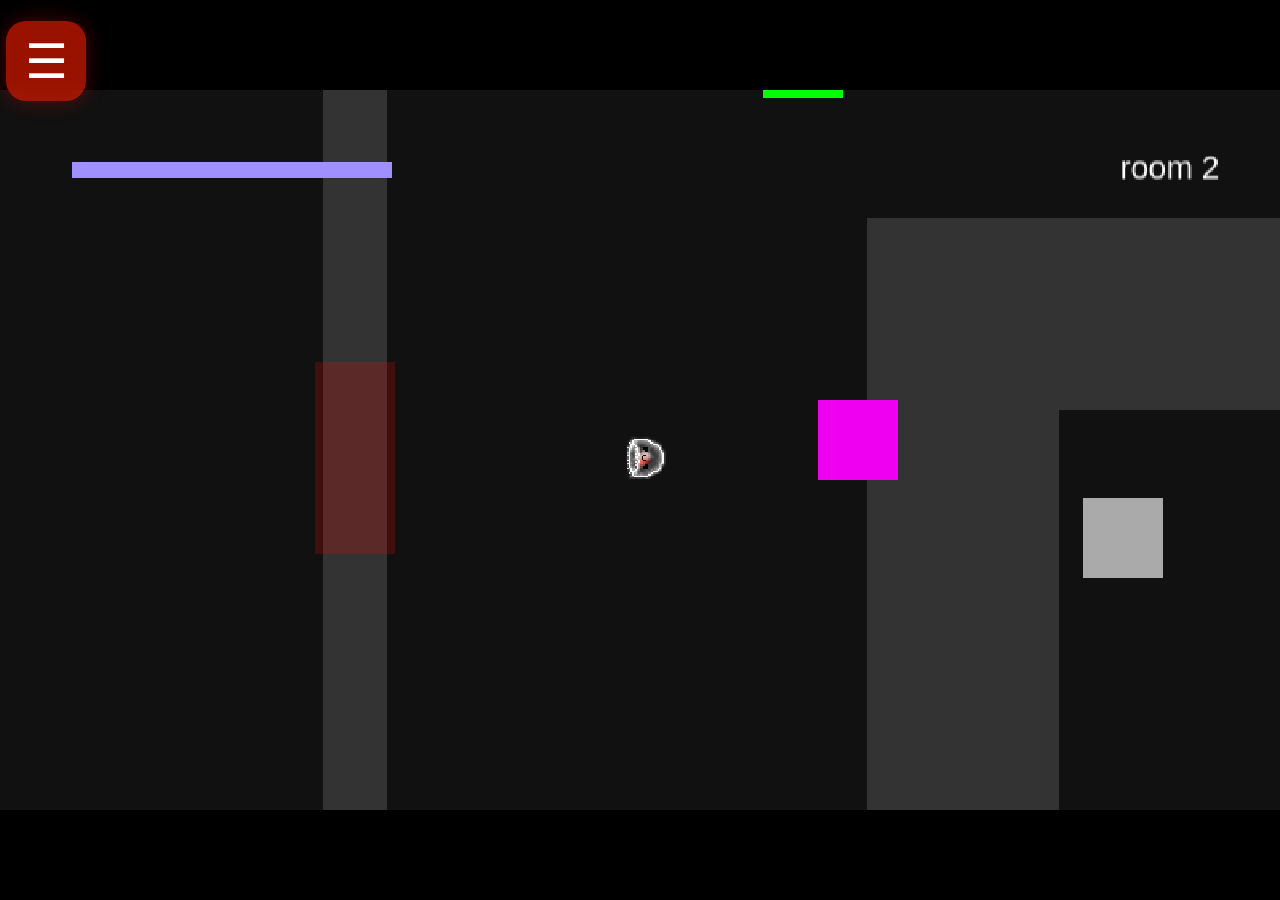
==== index.html @ 013ab0b6 "localstorage" ====
<!DOCTYPE html>
<html lang="en">
<head>
    <meta charset="UTF-8">
    <meta name="viewport" content="width=device-width, initial-scale=1.0">
    <title>Ocean Game</title>
    <style>
#return {
    top: -3%;
    left: 0.5%;
    font-weight: normal;
    font-family: "Mozilla Headline";
    color: #ffffff;
    position: absolute;
    background-color: rgba(255, 30, 0, 0.6);
    padding: 10px 10px 10px 10px;
    border-radius: 20px;
    font-size: 48px;
    backdrop-filter: blur(10px);
    box-shadow: 0 0px 20px rgba(255, 0, 0, 0.3);
    transition: all 0.25s ease-in-out;
    width: 60px;
    height: 60px;
    text-align: center;
    flex-direction: column;
    display: flex;
    justify-content: center;
    align-items: center;
}
a {
  text-decoration: none; 
  color: inherit;       
  all: unset;
  cursor: pointer;
}
    </style>
</head>
<body>
    
    <div id="game"></div>
    <script src="js/levels/room_1.js"></script>
    <script src="js/levels/room_2.js"></script>
    <p id = 'return' class="button"><a href="start.html">☰</a></p>


    <script src="js/lib/matter.min.js"></script>
    <script src="js/lib/pixi.min.js"></script>
    <script type="module" src="js/room_data.js"></script>
    <script type="module" src="js/game.js"></script>
    <script type="module" src="startscripts.js"></script>
</body>
</html>
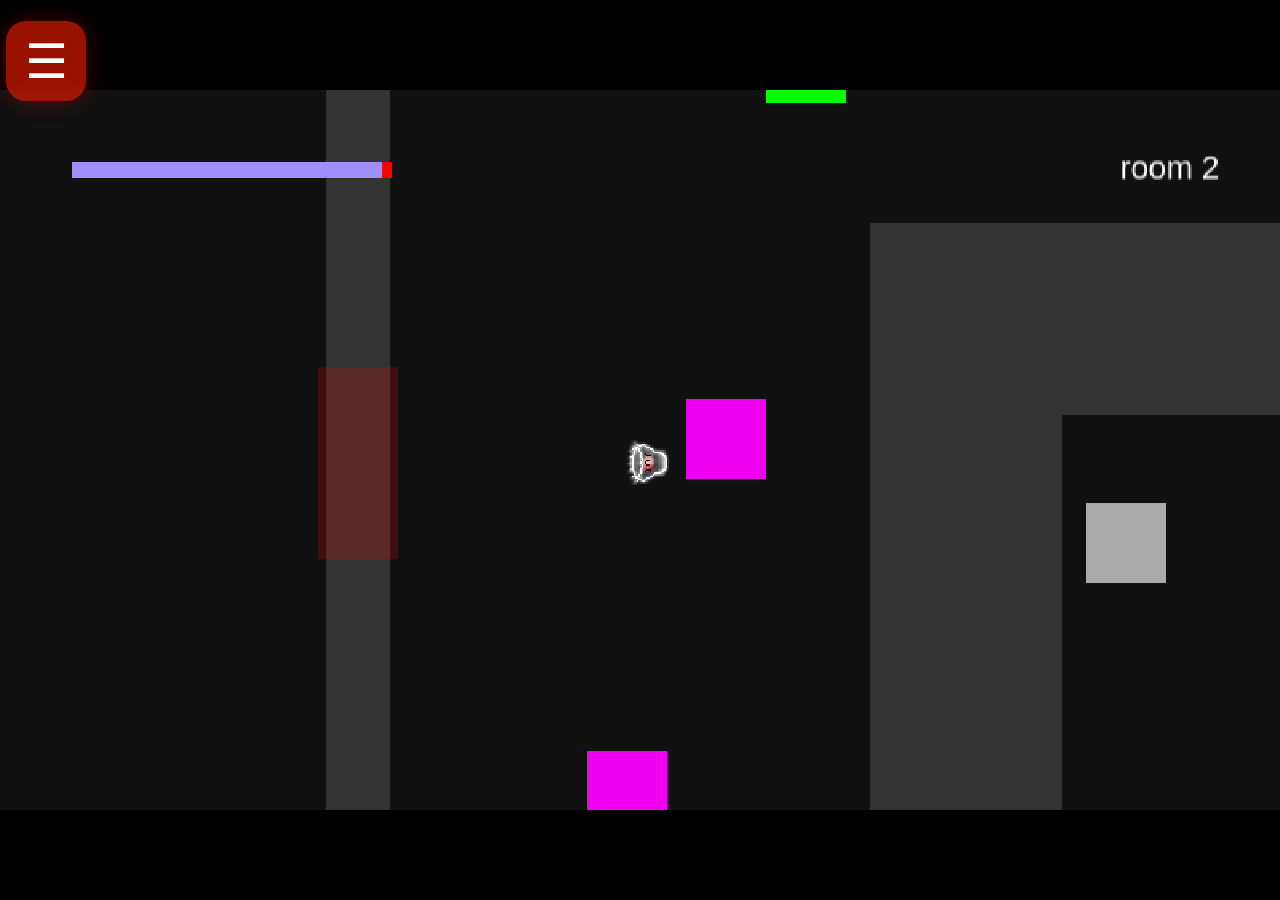
==== commit e1b22b85: "favicon by me >:)" ====
--- a/index.html
+++ b/index.html
@@ -4,6 +4,7 @@
     <meta charset="UTF-8">
     <meta name="viewport" content="width=device-width, initial-scale=1.0">
     <title>Ocean Game</title>
+    <link rel="icon" type="image/png" href="assets/kanako.png">
     <style>
 #return {
     top: -3%;
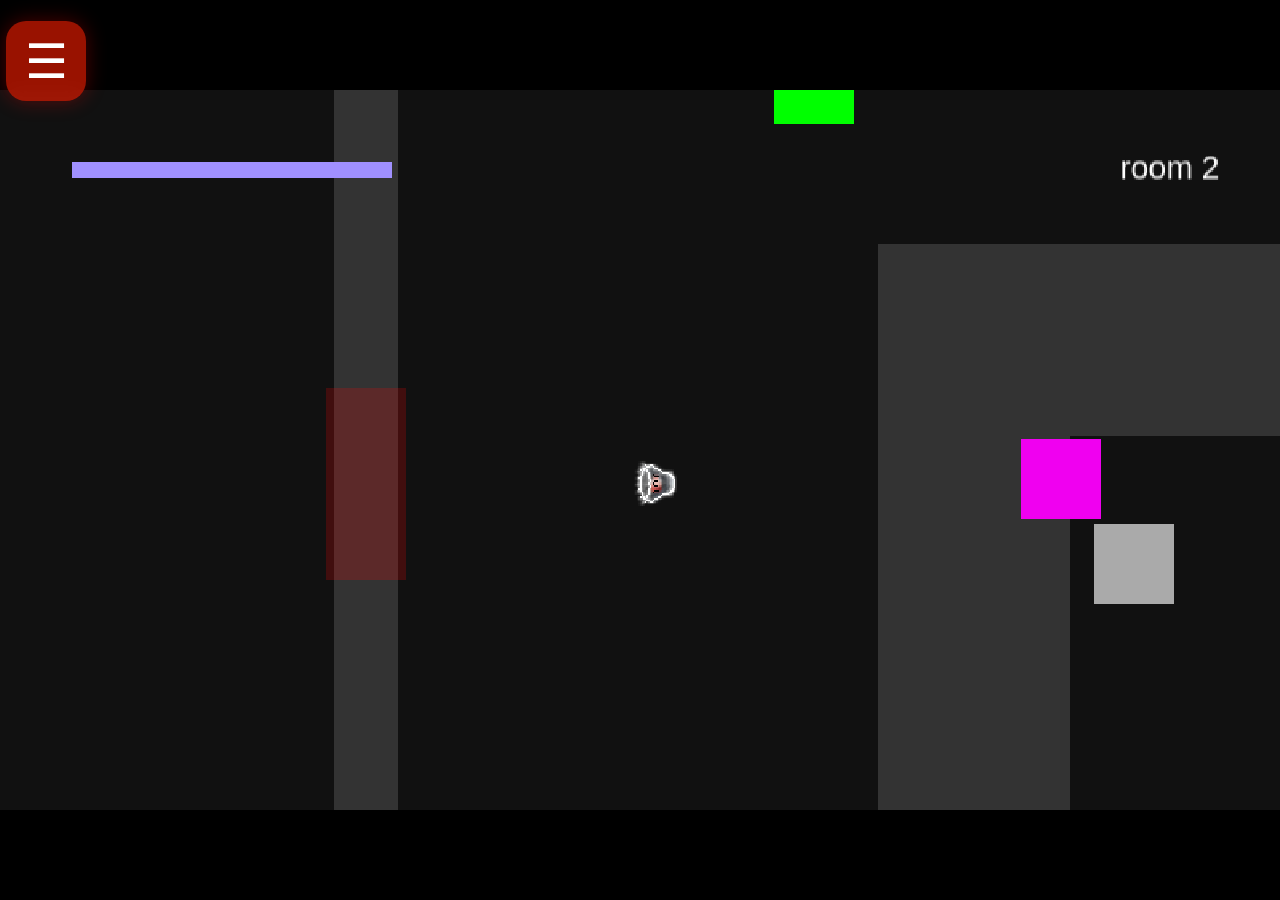
==== commit 3af8f02b: "credits page" ====
--- a/index.html
+++ b/index.html
@@ -48,6 +48,5 @@
     <script src="js/lib/pixi.min.js"></script>
     <script type="module" src="js/room_data.js"></script>
     <script type="module" src="js/game.js"></script>
-    <script type="module" src="startscripts.js"></script>
 </body>
 </html>
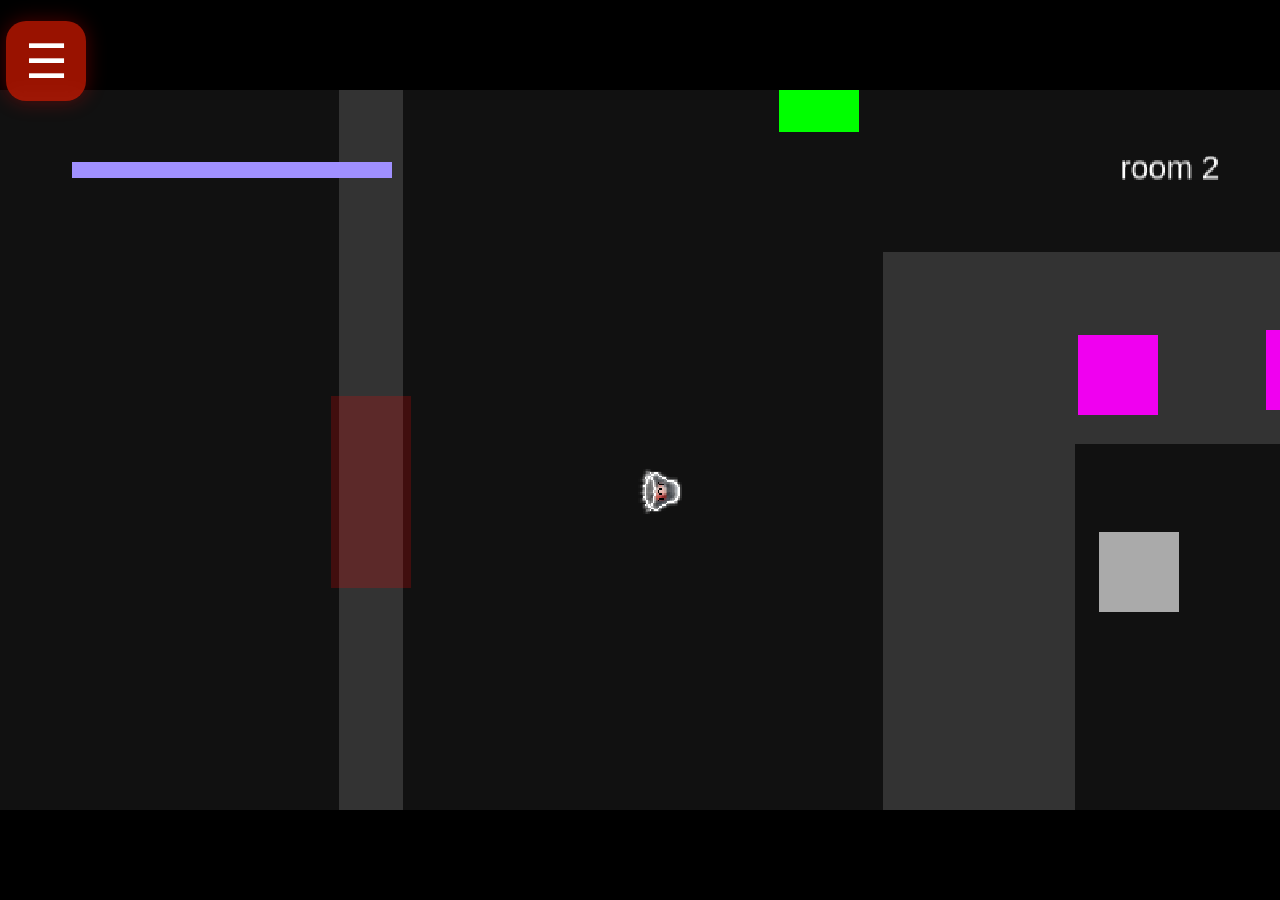
==== commit 1d884d29: "credits" ====
--- a/index.html
+++ b/index.html
@@ -34,6 +34,10 @@
   all: unset;
   cursor: pointer;
 }
+
+        @import url('https://fonts.googleapis.com/css2?family=Mozilla+Headline:wght@200..700&display=swap');
+        @import url('https://fonts.googleapis.com/css2?family=Indie+Flower&display=swap');
+
     </style>
 </head>
 <body>
@@ -42,6 +46,7 @@
     <script src="js/levels/room_1.js"></script>
     <script src="js/levels/room_2.js"></script>
     <p id = 'return' class="button"><a href="start.html">☰</a></p>
+    <p id="by">© 2026 Studio Mollusc</p>
 
 
     <script src="js/lib/matter.min.js"></script>
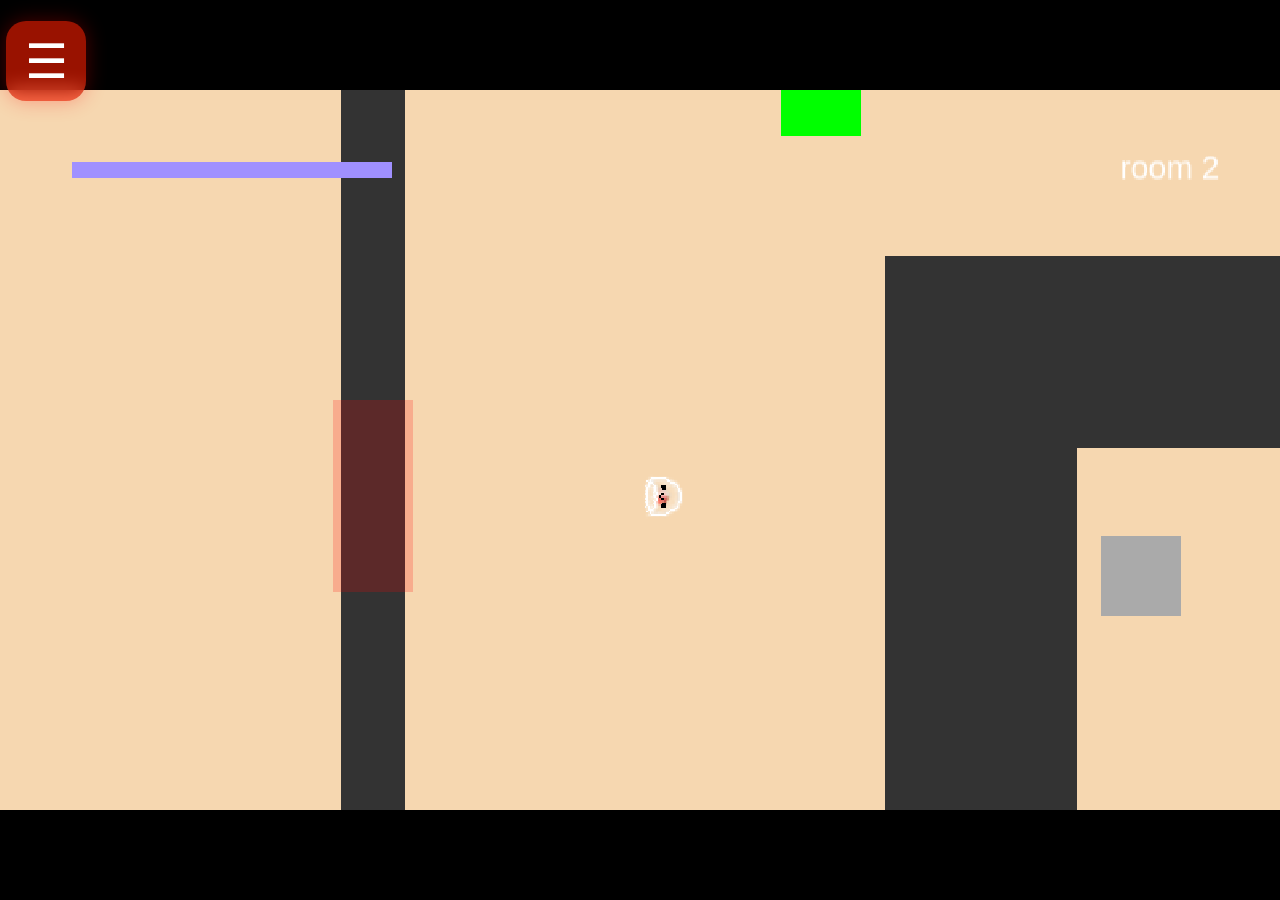
==== commit 31fe5be3: "recovering loading" ====
--- a/index.html
+++ b/index.html
@@ -1,5 +1,7 @@
 <!DOCTYPE html>
 <html lang="en">
+        @import url('https://fonts.googleapis.com/css2?family=Mozilla+Headline:wght@200..700&display=swap');
+        @import url('https://fonts.googleapis.com/css2?family=Indie+Flower&display=swap');
 <head>
     <meta charset="UTF-8">
     <meta name="viewport" content="width=device-width, initial-scale=1.0">
@@ -35,9 +37,6 @@
   cursor: pointer;
 }
 
-        @import url('https://fonts.googleapis.com/css2?family=Mozilla+Headline:wght@200..700&display=swap');
-        @import url('https://fonts.googleapis.com/css2?family=Indie+Flower&display=swap');
-
     </style>
 </head>
 <body>
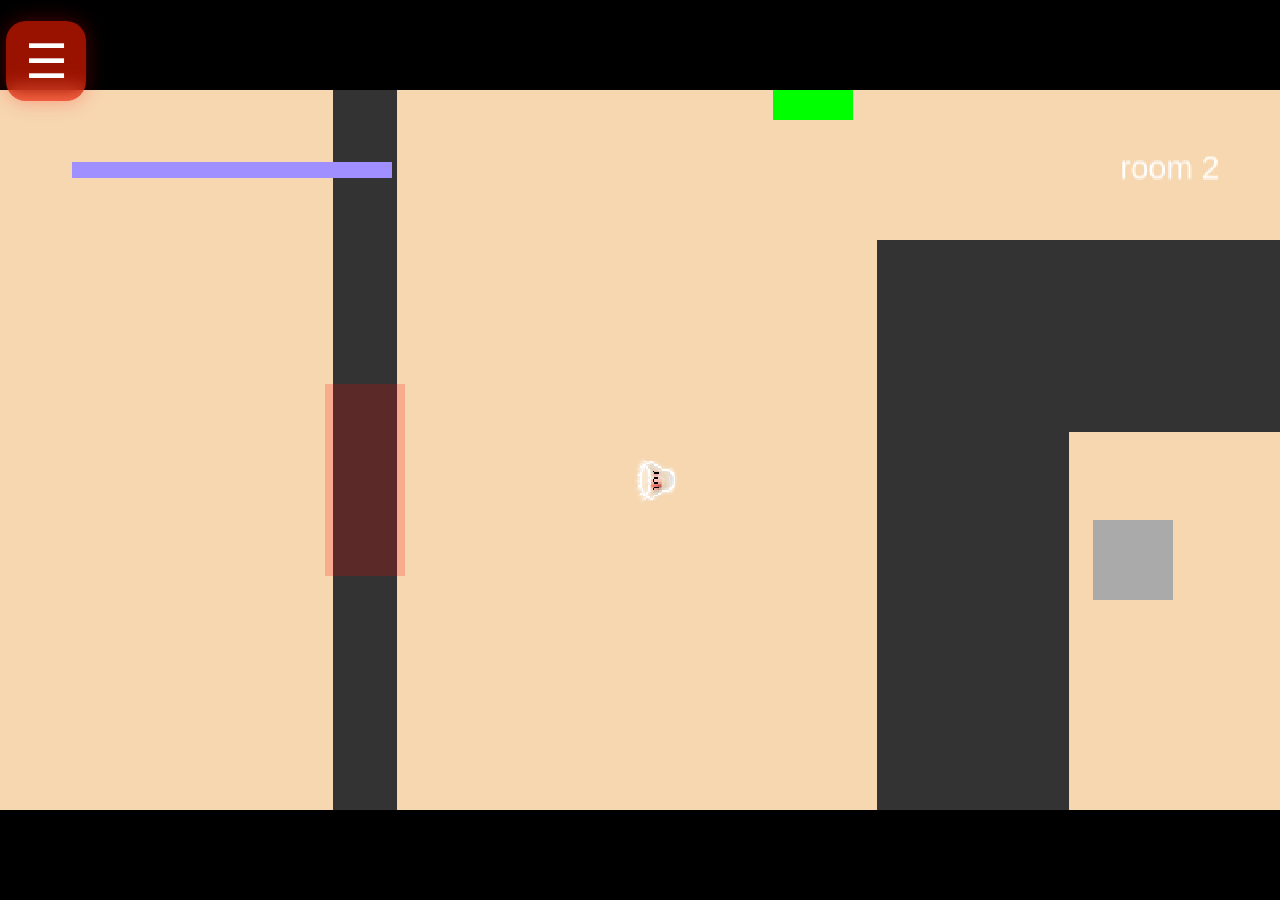
==== commit 45da3b9c: "fixed your loading stuffs" ====
--- a/index.html
+++ b/index.html
@@ -1,42 +1,42 @@
 <!DOCTYPE html>
 <html lang="en">
-        @import url('https://fonts.googleapis.com/css2?family=Mozilla+Headline:wght@200..700&display=swap');
-        @import url('https://fonts.googleapis.com/css2?family=Indie+Flower&display=swap');
 <head>
     <meta charset="UTF-8">
     <meta name="viewport" content="width=device-width, initial-scale=1.0">
     <title>Ocean Game</title>
     <link rel="icon" type="image/png" href="assets/kanako.png">
     <style>
-#return {
-    top: -3%;
-    left: 0.5%;
-    font-weight: normal;
-    font-family: "Mozilla Headline";
-    color: #ffffff;
-    position: absolute;
-    background-color: rgba(255, 30, 0, 0.6);
-    padding: 10px 10px 10px 10px;
-    border-radius: 20px;
-    font-size: 48px;
-    backdrop-filter: blur(10px);
-    box-shadow: 0 0px 20px rgba(255, 0, 0, 0.3);
-    transition: all 0.25s ease-in-out;
-    width: 60px;
-    height: 60px;
-    text-align: center;
-    flex-direction: column;
-    display: flex;
-    justify-content: center;
-    align-items: center;
-}
-a {
-  text-decoration: none; 
-  color: inherit;       
-  all: unset;
-  cursor: pointer;
-}
+        @import url('https://fonts.googleapis.com/css2?family=Mozilla+Headline:wght@200..700&display=swap');
+        @import url('https://fonts.googleapis.com/css2?family=Indie+Flower&display=swap');
 
+        #return {
+            top: -3%;
+            left: 0.5%;
+            font-weight: normal;
+            font-family: "Mozilla Headline";
+            color: #ffffff;
+            position: absolute;
+            background-color: rgba(255, 30, 0, 0.6);
+            padding: 10px 10px 10px 10px;
+            border-radius: 20px;
+            font-size: 48px;
+            backdrop-filter: blur(10px);
+            box-shadow: 0 0px 20px rgba(255, 0, 0, 0.3);
+            transition: all 0.25s ease-in-out;
+            width: 60px;
+            height: 60px;
+            text-align: center;
+            flex-direction: column;
+            display: flex;
+            justify-content: center;
+            align-items: center;
+        }
+        a {
+            text-decoration: none; 
+            color: inherit;       
+            all: unset;
+            cursor: pointer;
+        }
     </style>
 </head>
 <body>
@@ -44,9 +44,8 @@
     <div id="game"></div>
     <script src="js/levels/room_1.js"></script>
     <script src="js/levels/room_2.js"></script>
-    <p id = 'return' class="button"><a href="start.html">☰</a></p>
+    <p id='return' class="button"><a href="start.html">☰</a></p>
     <p id="by">© 2026 Studio Mollusc</p>
-
 
     <script src="js/lib/matter.min.js"></script>
     <script src="js/lib/pixi.min.js"></script>
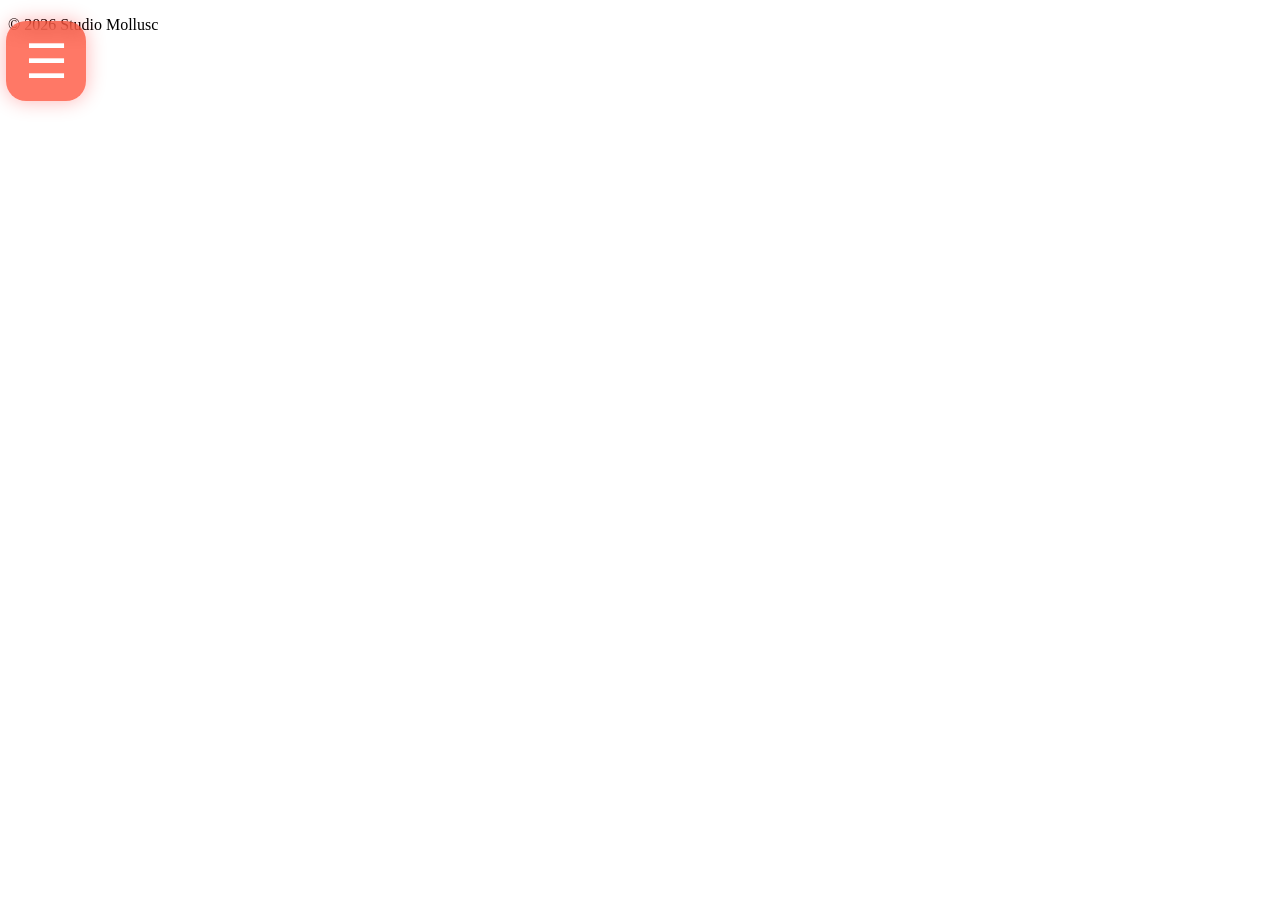
==== commit b90f5798: "appearance" ====
--- a/index.html
+++ b/index.html
@@ -3,8 +3,8 @@
 <head>
     <meta charset="UTF-8">
     <meta name="viewport" content="width=device-width, initial-scale=1.0">
-    <title>Ocean Game</title>
-    <link rel="icon" type="image/png" href="assets/kanako.png">
+    <title>~Turritopsis Red~</title>
+    <link rel="icon" type="image/png" href="assets/icon.png">
     <style>
         @import url('https://fonts.googleapis.com/css2?family=Mozilla+Headline:wght@200..700&display=swap');
         @import url('https://fonts.googleapis.com/css2?family=Indie+Flower&display=swap');
